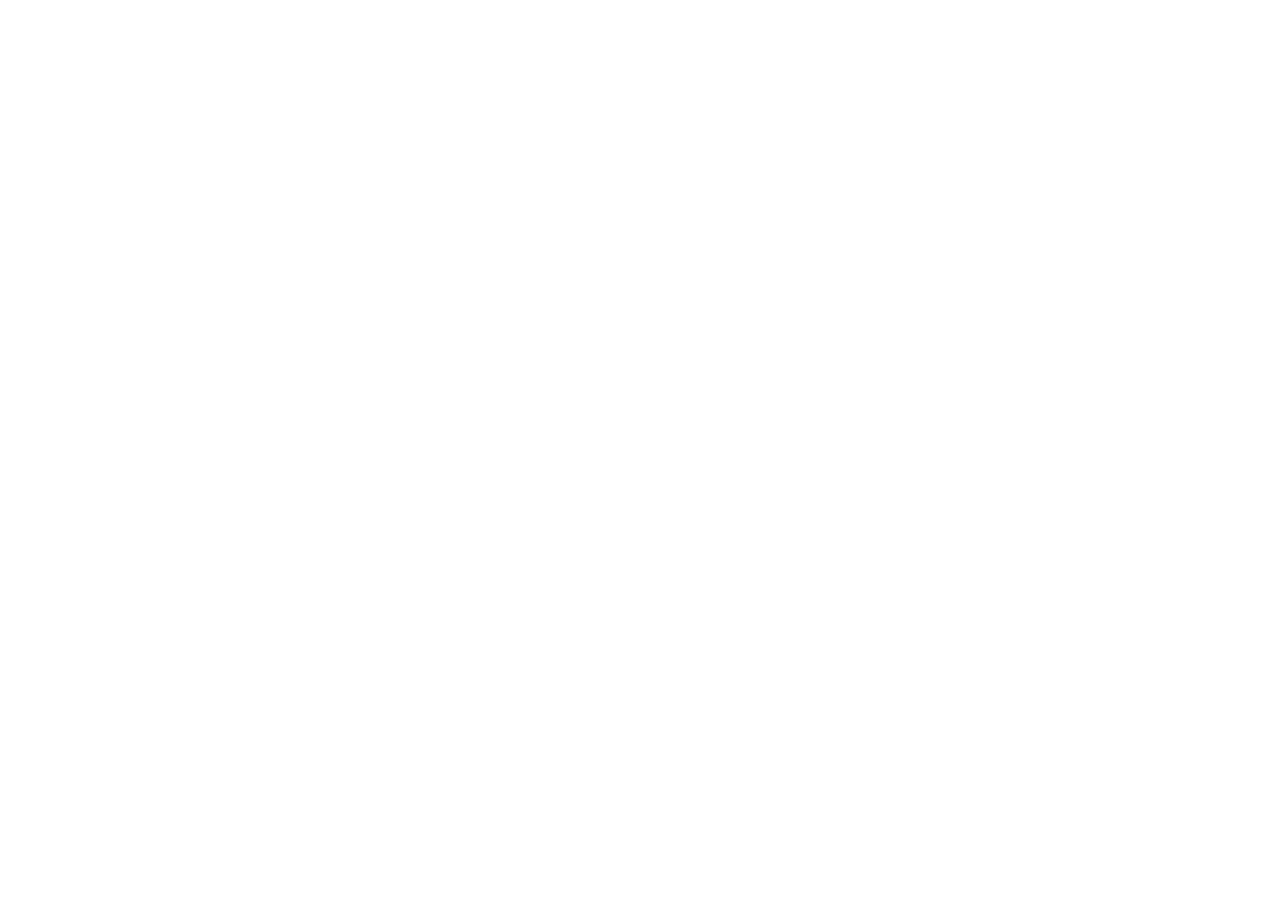
==== index.html @ 689d42d0 "Updates" ====
<!DOCTYPE html><html lang="en"><head><meta charset="utf-8"><meta http-equiv="X-UA-Compatible" content="IE=edge"><meta name="viewport" content="width=device-width, initial-scale=1.0"><title>fly circle</title><link rel="stylesheet" href="/dist/index.d6ec5ee4.css"></head><body class="page"> <div class="circles"> <div class="circles__shadow"> <div class="circles__circle"></div> </div> <div class="circles__shadow"> <div class="circles__circle"></div> </div> <div class="circles__shadow"> <div class="circles__circle"></div> </div> </div> </body></html>
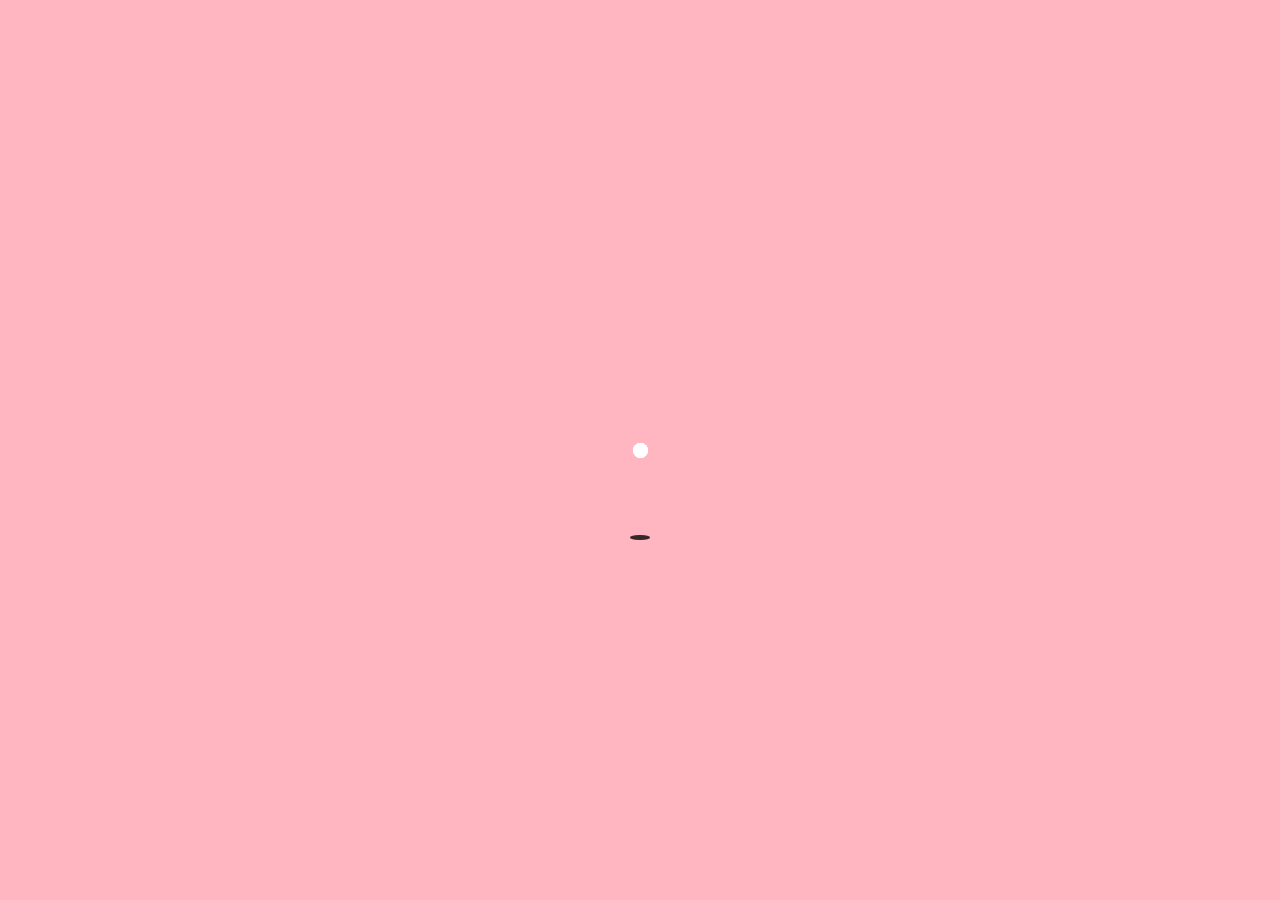
==== commit 1e9b50c0: "Update index.html" ====
--- a/index.html
+++ b/index.html
@@ -1 +1 @@
-<!DOCTYPE html><html lang="en"><head><meta charset="utf-8"><meta http-equiv="X-UA-Compatible" content="IE=edge"><meta name="viewport" content="width=device-width, initial-scale=1.0"><title>fly circle</title><link rel="stylesheet" href="/dist/index.d6ec5ee4.css"></head><body class="page"> <div class="circles"> <div class="circles__shadow"> <div class="circles__circle"></div> </div> <div class="circles__shadow"> <div class="circles__circle"></div> </div> <div class="circles__shadow"> <div class="circles__circle"></div> </div> </div> </body></html>+<!DOCTYPE html><html lang="en"><head><meta charset="utf-8"><meta http-equiv="X-UA-Compatible" content="IE=edge"><meta name="viewport" content="width=device-width, initial-scale=1.0"><title>fly circle</title><link rel="stylesheet" href="index.d6ec5ee4.css"></head><body class="page"> <div class="circles"> <div class="circles__shadow"> <div class="circles__circle"></div> </div> <div class="circles__shadow"> <div class="circles__circle"></div> </div> <div class="circles__shadow"> <div class="circles__circle"></div> </div> </div> </body></html>
--- a/index.d6ec5ee4.css
+++ b/index.d6ec5ee4.css
@@ -0,0 +1,2 @@
+*{box-sizing:border-box;margin:0;padding:0}.page{background:#ffb6c1;justify-content:center;align-items:center;height:100vh;display:flex}.circles{justify-content:center;align-items:center;display:flex;position:absolute}.circles__circle{background:#fff;border-radius:50%;width:15px;height:15px;animation:2s linear infinite move_circle;position:absolute}.circles__shadow{justify-content:center;align-items:center;width:400px;height:180px;display:flex;position:absolute}.circles__shadow:after{content:"";opacity:.4;background:#000;border-radius:50%;width:20px;height:5px;animation:2s linear infinite move_shadow;position:absolute;bottom:0}.circles__shadow:nth-child(2):after{animation-delay:-.3s}.circles__shadow:nth-child(3):after{animation-delay:-.6s}.circles__shadow:nth-child(2) .circles__circle{animation-delay:-.3s}.circles__shadow:nth-child(3) .circles__circle{animation-delay:-.6s}@keyframes move_circle{0%{transform-origin:400%;transform:rotate(0)}50%{transform-origin:400%;transform:rotate(360deg)}50.1%{transform-origin:-300%;transform:rotate(0)}to{transform-origin:-300%;transform:rotate(-360deg)}}@keyframes move_shadow{12.5%{transform:translate(50px)scale(.6)}25%{transform:translate(110px)}37.5%{transform:translate(50px)scale(1.4)}50%{transform:translate(0)}62.5%{transform:translate(-50px)scale(.6)}75%{transform:translate(-110px)}87.5%{transform:translate(-50px)scale(1.4)}to{transform:translate(0)}}
+/*# sourceMappingURL=index.d6ec5ee4.css.map */
